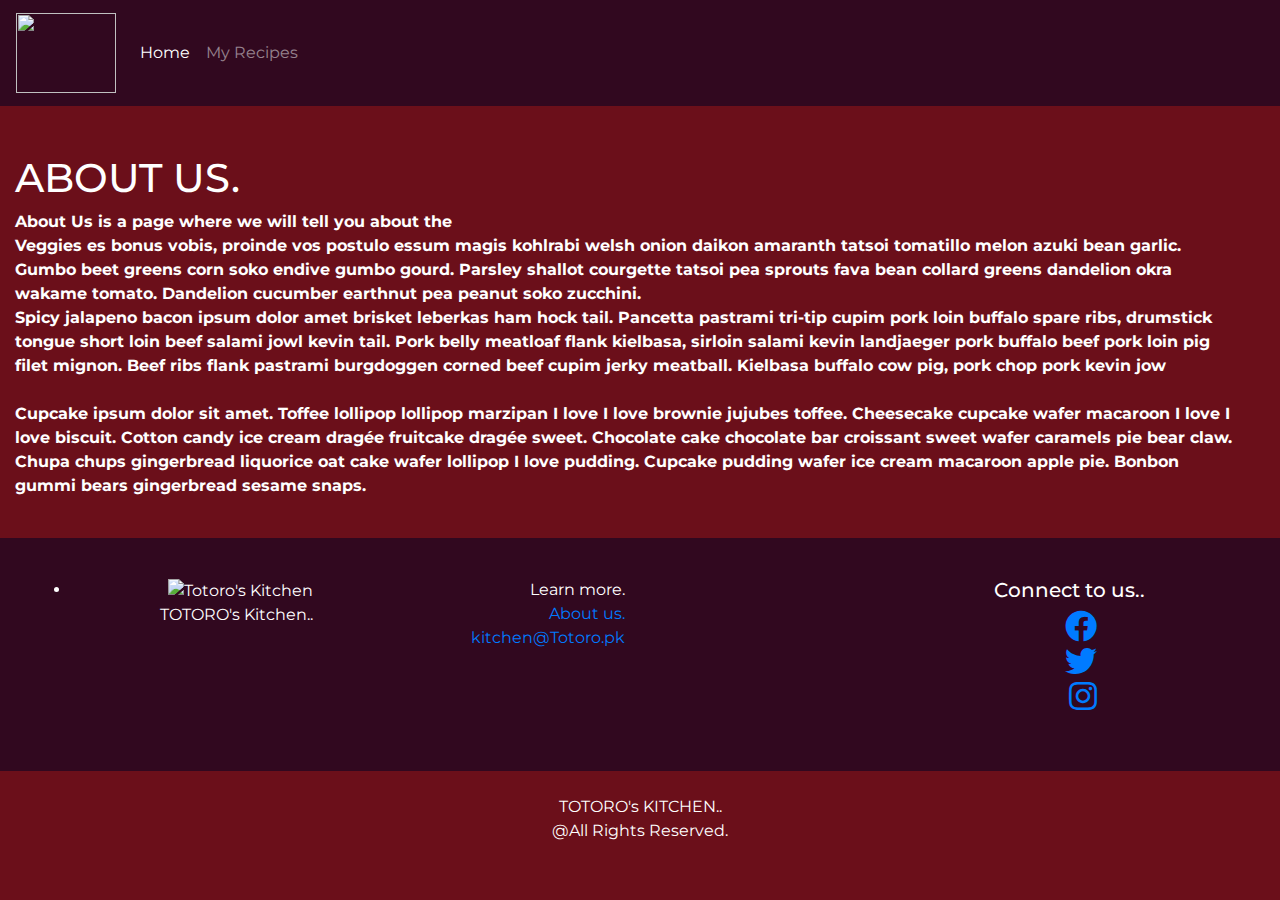
==== about.html @ a7d03d2f "New pages added." ====
<!DOCTYPE html>
<html lang="en">

<head>
    <meta charset="UTF-8" />
    <meta name="viewport" content="width=device-width, initial-scale=1, shrink-to-fit=no" />
    <link rel="stylesheet" href="https://maxcdn.bootstrapcdn.com/bootstrap/4.0.0/css/bootstrap.min.css"
        integrity="sha384-Gn5384xqQ1aoWXA+058RXPxPg6fy4IWvTNh0E263XmFcJlSAwiGgFAW/dAiS6JXm" crossorigin="anonymous" />
    <link rel="stylesheet" href="https://fonts.googleapis.com/css?family=Open+Sans:300,300i,400,600" />
    <link rel="stylesheet" href="https://maxcdn.bootstrapcdn.com/bootstrap/4.0.0/css/bootstrap.min.css"
        integrity="sha384-Gn5384xqQ1aoWXA+058RXPxPg6fy4IWvTNh0E263XmFcJlSAwiGgFAW/dAiS6JXm" crossorigin="anonymous" />
    <link rel="stylesheet" href="https://use.fontawesome.com/releases/v5.0.6/css/all.css" />
    <link rel="stylesheet" href="assets/css/animate.css" />
    <link rel="stylesheet" href="assets/css/style.css" />
    <link rel="stylesheet" href="assets/css/media-queries.css" />

    <title>Totoro's Kitchen..(^_^)</title>
</head>

<body style="background: #6b0f1a;">
    <!-- HEADER START -->
    <nav class="navbar navbar-expand-lg navbar-dark header_footer">
        <a class="navbar-brand" href="#">
            <img src="https://i.pinimg.com/originals/a4/fa/8c/a4fa8c0588f96c91989308c2448b095a.png" width="100"
                height="80" class="d-inline-block align-top" alt="" />
        </a>
        <button class="navbar-toggler" type="button" data-toggle="collapse" data-target="#navbarTogglerDemo02"
            aria-controls="navbarTogglerDemo02" aria-expanded="false" aria-label="Toggle navigation">
            <span class="navbar-toggler-icon"></span>
        </button>

        <div class="collapse navbar-collapse" id="navbarTogglerDemo02">
            <ul class="navbar-nav mr-auto mt-2 mt-lg-0">
                <li class="nav-item active">
                    <a class="nav-link text_header" href="index.html">Home <span class="sr-only">(current)</span></a>
                </li>
                <li class="nav-item">
                    <a class="text_header nav-link" href="recipe.html">My Recipes</a>
                </li>
            </ul>
        </div>
    </nav>

    <!-- About us-->

    <div class="container-fluid text_header row align-items-center">
        <div class="col">


            <h1><br>
                ABOUT US.
                </h2>
                <p style="font-weight: bolder;">About Us is a page where we will tell you about the <br> Veggies es
                    bonus
                    vobis, proinde vos postulo essum magis kohlrabi welsh onion daikon amaranth tatsoi tomatillo melon
                    azuki
                    bean garlic.

                    Gumbo beet greens corn soko endive gumbo gourd. Parsley shallot courgette tatsoi pea sprouts fava
                    bean
                    collard greens dandelion okra wakame tomato. Dandelion cucumber earthnut pea peanut soko zucchini.
                    <br>

                    Spicy jalapeno bacon ipsum dolor amet brisket leberkas ham hock tail. Pancetta pastrami tri-tip
                    cupim
                    pork loin buffalo spare ribs, drumstick tongue short loin beef salami jowl kevin tail. Pork belly
                    meatloaf flank kielbasa, sirloin salami kevin landjaeger pork buffalo beef pork loin pig filet
                    mignon.
                    Beef ribs flank pastrami burgdoggen corned beef cupim jerky meatball. Kielbasa buffalo cow pig, pork
                    chop pork kevin jow <br><br>
                    Cupcake ipsum dolor sit amet. Toffee lollipop lollipop marzipan I love I love brownie jujubes
                    toffee. Cheesecake cupcake wafer macaroon I love I love biscuit. Cotton candy ice cream dragée
                    fruitcake dragée sweet. Chocolate cake chocolate bar croissant sweet wafer caramels pie bear claw.
                    Chupa chups gingerbread liquorice oat cake wafer lollipop I love pudding. Cupcake pudding wafer ice
                    cream macaroon apple pie. Bonbon gummi bears gingerbread sesame snaps. </p>
                    <br>


        </div>

    </div>

    <!-- FOOTER START -->


    <div class="header_footer p-3 mb-2">
        <footer class="page-footer font-small pt-4">
            <div class="container-fluid text-center text-md-right">
                <div class="row">

                    <div class="col-md-3 mb-md-0 mb-3">
                        <ul class="list-styled">
                            <li>
                                <img class="logo-footer"
                                    src="https://i.pinimg.com/originals/a4/fa/8c/a4fa8c0588f96c91989308c2448b095a.png"
                                    height="180px" width="200px" alt="Totoro's Kitchen" />
                                <p>TOTORO's Kitchen..</p>
                            </li>

                        </ul>
                    </div>
                    <div class="col-md-3 mb-md-0 mb-3">
                        <ul class="list-unstyled">
                            <li> Learn more. </li>
                            <li> <a href="about.html">About us.</a></li>
                            <li>
                                <a href="#">kitchen@Totoro.pk</a>
                            </li>
                        </ul>
                    </div>

                    <div class="col-md-5 mb-4 md-4 mb-4 ">
                        <h5>Connect to us..</h5>

                        <ul class="list-unstyled">
                            <li>
                                <a href="facebook.com"><i class="fab fa-facebook mr-md-5 mr-3 fa-2x"></i></a> <br> <a
                                    href="Twitter.com"><i class="fab fa-twitter mr-md-5 mr-3 fa-2x"></i></a> <br> <a
                                    href="instagram.com"><i class="fab fa-instagram mr-md-5 mr-3 fa-2x"></i></a>
                            </li>
                        </ul>
                    </div>
                </div>
            </div>
    </div>
    <div class="footer-copyright text-center py-3 text_header">
        TOTORO's KITCHEN.. <br>@All Rights Reserved.
    </div>
    </footer>



    <!-- FOOTER END -->

    <!-- BOOTSTRAP JS FILES -->
    <script src="https://code.jquery.com/jquery-3.2.1.slim.min.js"
        integrity="sha384-KJ3o2DKtIkvYIK3UENzmM7KCkRr/rE9/Qpg6aAZGJwFDMVNA/GpGFF93hXpG5KkN"
        crossorigin="anonymous"></script>
    <script src="https://cdnjs.cloudflare.com/ajax/libs/popper.js/1.12.9/umd/popper.min.js"
        integrity="sha384-ApNbgh9B+Y1QKtv3Rn7W3mgPxhU9K/ScQsAP7hUibX39j7fakFPskvXusvfa0b4Q"
        crossorigin="anonymous"></script>
    <script src="https://maxcdn.bootstrapcdn.com/bootstrap/4.0.0/js/bootstrap.min.js"
        integrity="sha384-JZR6Spejh4U02d8jOt6vLEHfe/JQGiRRSQQxSfFWpi1MquVdAyjUar5+76PVCmYl"
        crossorigin="anonymous"></script>
</body>

</body>

</html>
---- assets/css/style.css ----
@import url('https://fonts.googleapis.com/css2?family=Montserrat:wght@300&display=swap');
* {
    margin: 0;
    font-family: 'Montserrat', sans-serif;
}

/* Header and Footer*/

.list-unstyled{
color:white;
}
.header_footer{
background: #31081f;
color: white;
}
.text_header{
color: white;
}

/* SEARCH BAR STYLING START */

.searchBar {
    margin: 0 7em 1em;
    padding: 8rem 0;
}

.has-search .form-control {
    padding-left: 4rem;
    padding-right: 1rem;
}

.searchBarInput {
    display: block;
    width: 100%;
    padding: 0.7rem;
    font-size: 1rem;
    line-height: 1.5;
    color: #495057;
    background-color: #fff0d4;
    background-clip: padding-box;
    border-radius: 1rem;
    transition: border-color .15s ease-in-out, box-shadow .15s ease-in-out;
}

.has-search .form-control-feedback {
    position: absolute;
    z-index: 2;
    display: block;
    width: 4.5rem;
    height: 5rem;
    line-height: 3.375rem;
    text-align: center;
    pointer-events: stroke;
    color: rgb(34, 2, 2);
}

.searchBarContainer {
    background-image: url(https://i.pinimg.com/originals/60/4a/92/604a92d31934eacfc763d2dc0818f8fb.jpg);
    width: 100%;
    background-position: center;
    background-repeat: no-repeat;
    background-size: cover;
    position: relative;
    height: 70vh;
}

.searchBarRow {
    background-color: #5959594d;
    /* overflow: hidden;
    height: 100%;
    z-index: 2; */
    background-position: 0 0;
    background-repeat: no-repeat;
    background-size: cover;
    height: 100%;
    line-height: 1;
    margin: 0 0 1rem;
    position: relative;
    text-align: center;
}

.findRecipe {
    font-size: 3em;
    display: inline-block;
    margin: 0.625rem 0 1.125rem;
    color: white;
}


/* SEARCH BAR STYLING END */


/* RECIPE LIST STYLING START */

.recipeList {
    margin-top: 3em;
    margin-bottom: 3em;
}

.cardStyling {
    width: 18rem;
    height: 80vh;
    background-color: #13020b;
    color: white;
    border: none;
    padding: 1rem;
    text-align: center;
    box-shadow: 0 7px 8px 0 #736069;
    transition: 0.3s;
    margin: 1em;
}

.cardStyling:hover {
    box-shadow: 0 8px 16px 0 #13020b;
}

.btn-primary {
    color: #fff;
    background-color: #6b0f1aff;
    border-color: #060606;
    border-radius: 0.5em;
    padding: 0.5rem;
    width: 60%;
}

.btn-primary:hover {
    color: #070000;
    font-weight: bold;
    background-color: #fff;
    border-color: #060606;
}
.image_size{
    height: 600px;
    width: 600px;
}

/* RECIPE LIST STYLING END */
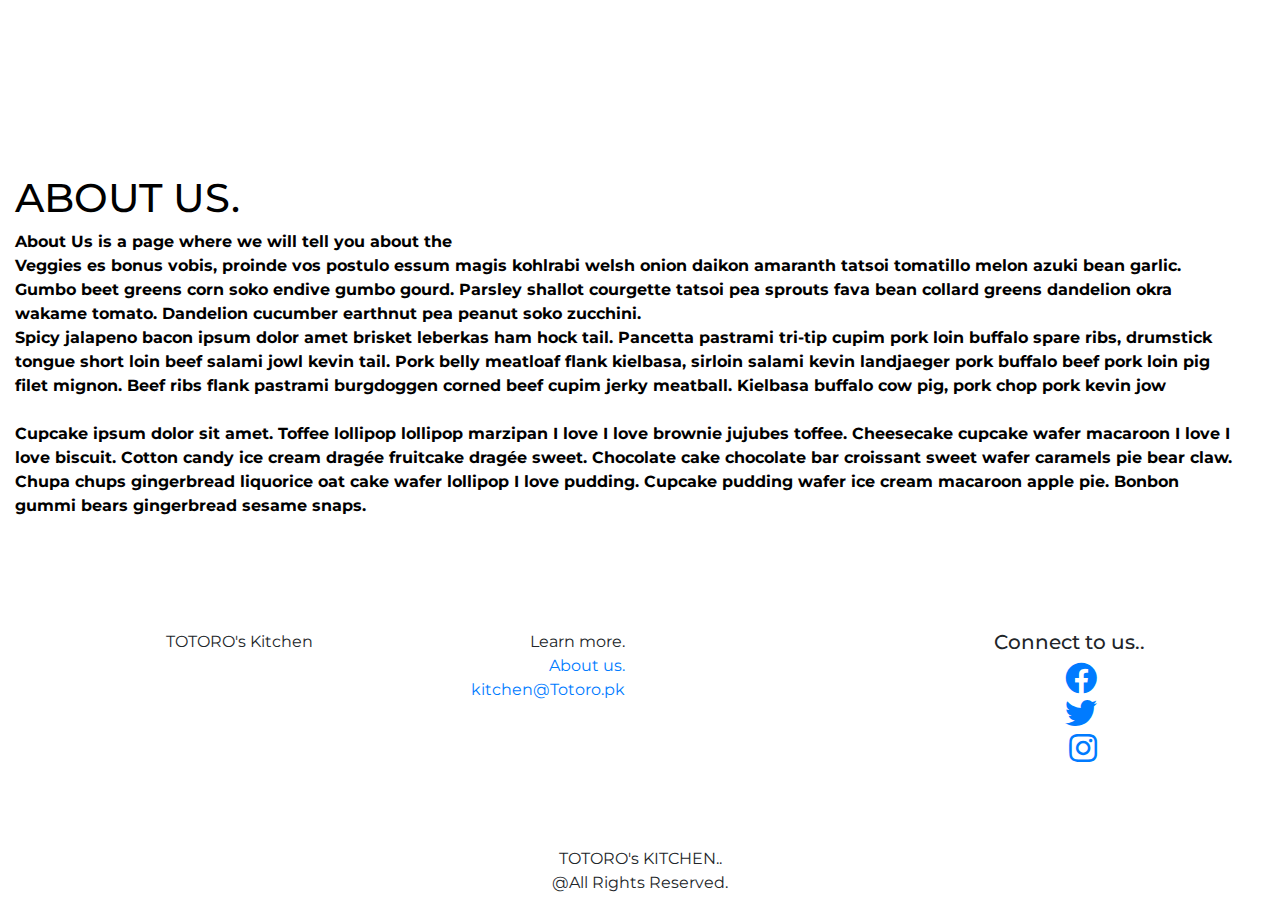
==== commit 797e11e8: "styling" ====
--- a/about.html
+++ b/about.html
@@ -17,12 +17,15 @@
     <title>Totoro's Kitchen..(^_^)</title>
 </head>
 
-<body style="background: #6b0f1a;">
-    <!-- HEADER START -->
-    <nav class="navbar navbar-expand-lg navbar-dark header_footer">
-        <a class="navbar-brand" href="#">
-            <img src="https://i.pinimg.com/originals/a4/fa/8c/a4fa8c0588f96c91989308c2448b095a.png" width="100"
-                height="80" class="d-inline-block align-top" alt="" />
+<body>
+     <!-- HEADER START -->
+     <nav class="navbar navbar-expand-lg navbar-dark header_footer" style="padding: 1.5rem 1rem;">
+        <a class="navbar-brand text" style="font-size: 1.5em;" href="#">
+            <!-- <img src="https://i.pinimg.com/originals/a4/fa/8c/a4fa8c0588f96c91989308c2448b095a.png" width="100"
+                height="80" class="d-inline-block align-top" alt="" /> -->
+            <!-- <p width="100"
+                height="80" class="text">TK</p> -->
+            Totoro's kitchen
         </a>
         <button class="navbar-toggler" type="button" data-toggle="collapse" data-target="#navbarTogglerDemo02"
             aria-controls="navbarTogglerDemo02" aria-expanded="false" aria-label="Toggle navigation">
@@ -32,18 +35,22 @@
         <div class="collapse navbar-collapse" id="navbarTogglerDemo02">
             <ul class="navbar-nav mr-auto mt-2 mt-lg-0">
                 <li class="nav-item active">
-                    <a class="nav-link text_header" href="index.html">Home <span class="sr-only">(current)</span></a>
+                    <a class="nav-link" href="index.html">Home <span class="sr-only">(current)</span></a>
                 </li>
                 <li class="nav-item">
-                    <a class="text_header nav-link" href="recipe.html">My Recipes</a>
+                    <a class="nav-link" href="/about.html">About us</a>
+                </li>
+                <li class="nav-item">
+                    <a class="nav-link" href="/recipeList.html">My Recipes</a>
                 </li>
             </ul>
         </div>
     </nav>
+    <!-- HEADER END -->
 
     <!-- About us-->
 
-    <div class="container-fluid text_header row align-items-center">
+    <div class="container-fluid text_header row align-items-center" style="background-color: white;width: 100%; padding-top: 2rem; padding-bottom: 2rem; color: black;">
         <div class="col">
 
 
@@ -79,54 +86,49 @@
         </div>
 
     </div>
-
-    <!-- FOOTER START -->
+<!-- FOOTER START -->
 
 
-    <div class="header_footer p-3 mb-2">
-        <footer class="page-footer font-small pt-4">
-            <div class="container-fluid text-center text-md-right">
-                <div class="row">
+<div class="header_footer p-3 mb-2">
+    <footer class="page-footer font-small pt-4">
+        <div class="container-fluid text-center text-md-right">
+            <div class="row">
 
-                    <div class="col-md-3 mb-md-0 mb-3">
-                        <ul class="list-styled">
-                            <li>
-                                <img class="logo-footer"
-                                    src="https://i.pinimg.com/originals/a4/fa/8c/a4fa8c0588f96c91989308c2448b095a.png"
-                                    height="180px" width="200px" alt="Totoro's Kitchen" />
-                                <p>TOTORO's Kitchen..</p>
-                            </li>
+                <div class="col-md-3 mb-md-0 mb-3">
+                    <!-- <img class="logo-footer"
+                                src="https://i.pinimg.com/originals/a4/fa/8c/a4fa8c0588f96c91989308c2448b095a.png"
+                                height="180px" width="200px" alt="Totoro's Kitchen" /> -->
+                    <p class="text" style="top:20% ;">TOTORO's Kitchen</p>
 
-                        </ul>
-                    </div>
-                    <div class="col-md-3 mb-md-0 mb-3">
-                        <ul class="list-unstyled">
-                            <li> Learn more. </li>
-                            <li> <a href="about.html">About us.</a></li>
-                            <li>
-                                <a href="#">kitchen@Totoro.pk</a>
-                            </li>
-                        </ul>
-                    </div>
+                </div>
+                <div class="col-md-3 mb-md-0 mb-3">
+                    <ul class="list-unstyled">
+                        <li> Learn more. </li>
+                        <li> <a class="link" href="about.html">About us.</a></li>
+                        <li>
+                            <a class="link" href="#">kitchen@Totoro.pk</a>
+                        </li>
+                    </ul>
+                </div>
 
-                    <div class="col-md-5 mb-4 md-4 mb-4 ">
-                        <h5>Connect to us..</h5>
+                <div class="col-md-5 mb-4 md-4 mb-4 ">
+                    <h5>Connect to us..</h5>
 
-                        <ul class="list-unstyled">
-                            <li>
-                                <a href="facebook.com"><i class="fab fa-facebook mr-md-5 mr-3 fa-2x"></i></a> <br> <a
-                                    href="Twitter.com"><i class="fab fa-twitter mr-md-5 mr-3 fa-2x"></i></a> <br> <a
-                                    href="instagram.com"><i class="fab fa-instagram mr-md-5 mr-3 fa-2x"></i></a>
-                            </li>
-                        </ul>
-                    </div>
+                    <ul class="list-unstyled">
+                        <li>
+                            <a href="facebook.com"><i class="fab fa-facebook mr-md-5 mr-3 fa-2x link"></i></a> <br>
+                            <a href="Twitter.com"><i class="fab fa-twitter mr-md-5 mr-3 fa-2x link"></i></a> <br> <a
+                                href="instagram.com"><i class="fab fa-instagram mr-md-5 mr-3 fa-2x link"></i></a>
+                        </li>
+                    </ul>
                 </div>
             </div>
-    </div>
-    <div class="footer-copyright text-center py-3 text_header">
-        TOTORO's KITCHEN.. <br>@All Rights Reserved.
-    </div>
-    </footer>
+        </div>
+</div>
+<div class="footer-copyright text-center py-3 text_header">
+    TOTORO's KITCHEN.. <br>@All Rights Reserved.
+</div>
+</footer>
 
 
 
--- a/assets/css/style.css
+++ b/assets/css/style.css
@@ -4,18 +4,6 @@
     font-family: 'Montserrat', sans-serif;
 }
 
-/* Header and Footer*/
-
-.list-unstyled{
-color:white;
-}
-.header_footer{
-background: #31081f;
-color: white;
-}
-.text_header{
-color: white;
-}
 
 /* SEARCH BAR STYLING START */
 
@@ -36,7 +24,7 @@
     font-size: 1rem;
     line-height: 1.5;
     color: #495057;
-    background-color: #fff0d4;
+    background-color: #e6e2e2;
     background-clip: padding-box;
     border-radius: 1rem;
     transition: border-color .15s ease-in-out, box-shadow .15s ease-in-out;
@@ -55,7 +43,7 @@
 }
 
 .searchBarContainer {
-    background-image: url(https://i.pinimg.com/originals/60/4a/92/604a92d31934eacfc763d2dc0818f8fb.jpg);
+    background-image: url(/assets/images/bg/pexels-gustavo-fring-3984744.jpg);
     width: 100%;
     background-position: center;
     background-repeat: no-repeat;
@@ -129,9 +117,6 @@
     background-color: #fff;
     border-color: #060606;
 }
-.image_size{
-    height: 600px;
-    width: 600px;
-}
+
 
 /* RECIPE LIST STYLING END */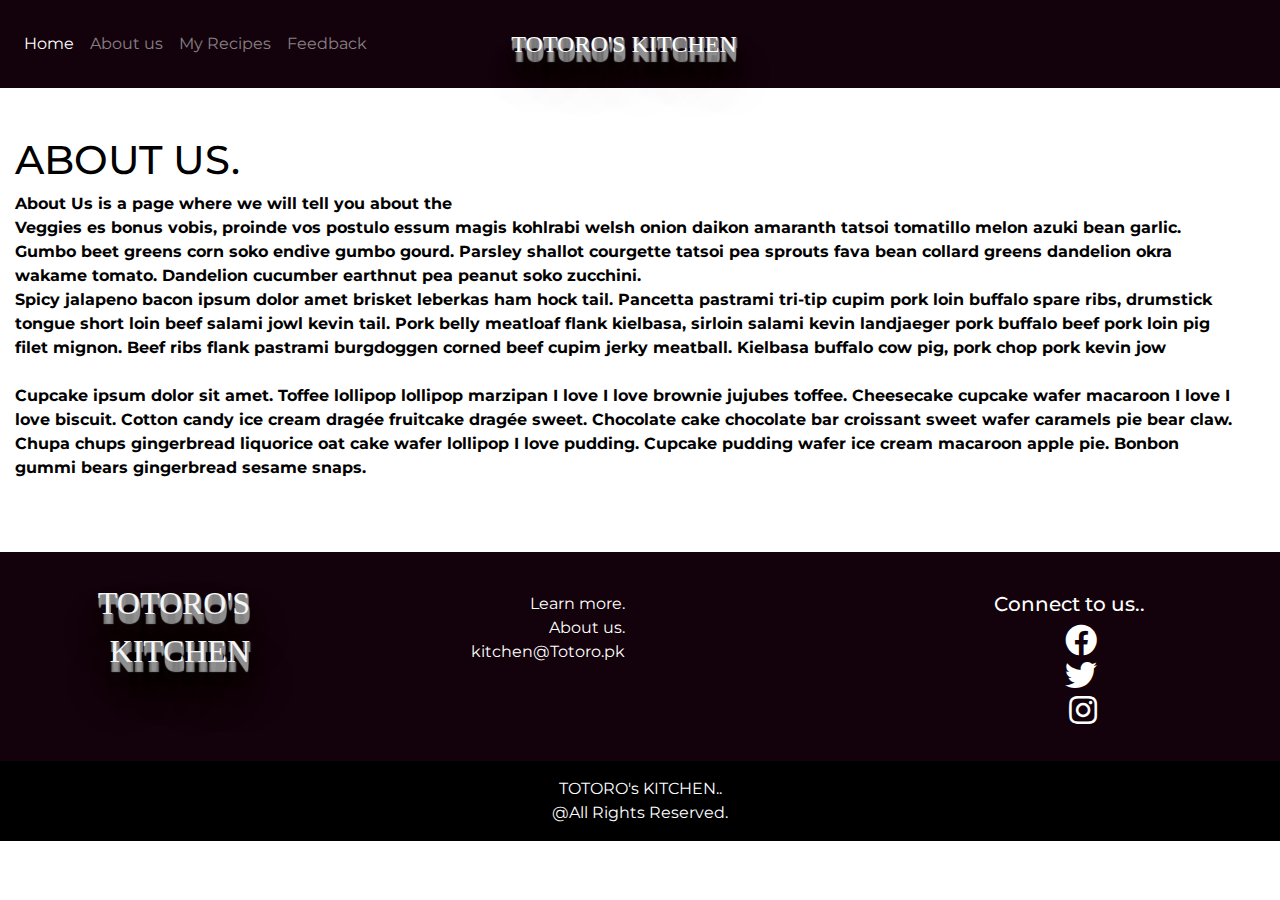
==== commit d5ecc3d9: "feedbackform" ====
--- a/about.html
+++ b/about.html
@@ -42,6 +42,9 @@
                 </li>
                 <li class="nav-item">
                     <a class="nav-link" href="/recipeList.html">My Recipes</a>
+                </li>
+                <li class="nav-item">
+                    <a class="nav-link" href="feedback.php">Feedback</a>
                 </li>
             </ul>
         </div>
--- a/assets/css/style.css
+++ b/assets/css/style.css
@@ -4,6 +4,52 @@
     font-family: 'Montserrat', sans-serif;
 }
 
+/* Header and Footer*/
+
+.list-unstyled{
+color:white;
+}
+.header_footer{
+    background-color: #13020b;
+color: white;
+}
+.text_header{
+    color: #feffff;
+    
+    background-color: black;
+    margin-top: -2em;
+}
+
+.link{
+    color: white;
+}
+.text{
+
+    position: absolute;
+    top: 50%; 
+    right: 50%;
+    transform: translate(50%,-50%);
+    text-transform: uppercase;
+    font-family: verdana;
+    font-size: 2em;
+    font-weight: 00;
+    color: #f5f5f5;
+    text-shadow: 1px 1px 1px #919191,
+        1px 2px 1px #919191,
+        1px 3px 1px #919191,
+        1px 4px 1px #919191,
+        1px 5px 1px #919191,
+        1px 6px 1px #919191,
+        1px 7px 1px #919191,
+        1px 8px 1px #919191,
+        1px 9px 1px #919191,
+        1px 10px 1px #919191,
+    1px 18px 6px rgba(16,16,16,0.4),
+    1px 22px 10px rgba(16,16,16,0.2),
+    1px 25px 35px rgba(16,16,16,0.2),
+    1px 30px 60px rgba(16,16,16,0.4);
+
+}
 
 /* SEARCH BAR STYLING START */
 
@@ -24,7 +70,7 @@
     font-size: 1rem;
     line-height: 1.5;
     color: #495057;
-    background-color: #e6e2e2;
+    background-color: #fff0d4;
     background-clip: padding-box;
     border-radius: 1rem;
     transition: border-color .15s ease-in-out, box-shadow .15s ease-in-out;
@@ -43,7 +89,7 @@
 }
 
 .searchBarContainer {
-    background-image: url(/assets/images/bg/pexels-gustavo-fring-3984744.jpg);
+    background-image: url(https://i.pinimg.com/originals/60/4a/92/604a92d31934eacfc763d2dc0818f8fb.jpg);
     width: 100%;
     background-position: center;
     background-repeat: no-repeat;
@@ -87,12 +133,12 @@
 
 .cardStyling {
     width: 18rem;
-    height: 80vh;
+    /* height: 80vh; */
     background-color: #13020b;
     color: white;
     border: none;
     padding: 1rem;
-    text-align: center;
+    text-align: left;
     box-shadow: 0 7px 8px 0 #736069;
     transition: 0.3s;
     margin: 1em;
@@ -117,6 +163,112 @@
     background-color: #fff;
     border-color: #060606;
 }
-
-
-/* RECIPE LIST STYLING END */+.image_size{
+    height: 600px;
+    width: 600px;
+}
+
+/* RECIPE LIST STYLING END */
+/* Favoutire*/
+.btn_fav-click{
+    color:#6b0f1aff;
+    background-color: #ffffff;
+    border-color: #ff0000;
+    border-radius: 0.2em;
+    padding: 0.2rem;
+    width: 15%;
+    position: absolute; 
+    right: 0;
+}
+.btn_fav-primary {
+    color: #fff;
+    background-color: #6b0f1aff;
+    border-color: #060606;
+    border-radius: 0.2em;
+    padding: 0.2rem;
+    width: 15%;
+    position: absolute; 
+    right: 0;
+}
+.btn_fav-primary:hover {
+    color: #070000;
+    font-weight: bold;
+    background-color: #fff;
+    border-color: #060606;
+}
+
+/* about us */
+.aboutUs{
+padding-top: 2rem;
+}
+
+/* myrecipes */
+.getRecipe{
+    margin-bottom: 2em;
+}
+
+.recipeItem{
+    color: #13020b;
+    padding-bottom: 2rem;
+    padding-top: 1em;
+}
+
+/* feedback form */
+.svg {
+	height: 23rem;
+	margin-right: 4rem;
+}
+
+.container {
+	height: 100vh;
+}
+
+form {
+	min-width: 25rem;
+}
+	.title {
+		color: #000000;
+		font-size: 2.5rem;
+	}
+	
+  .form-control {
+    background-color: #f2f6f8;
+		border-radius: 2rem;
+    border: none;
+    box-shadow: 0px 7px 5px rgba(0, 0, 0, 0.11);
+		
+   }
+	
+	.message .form-control {
+			padding: .5rem 1.8rem;
+	}
+	
+  ::placeholder {
+    font-family: 'Quicksand', sans-serif;
+		font-weight: 600;
+    font-size: 1.1rem;
+    color: #838788;
+    position: relative;
+    left: 0;
+  }
+	
+  input,
+  textarea {
+    color: #212529;
+    font-size: 1.1rem;
+  }
+.btn.btn-primary {
+	font-weight: bold;
+  height: 2.5rem;
+  line-height: 2.5rem;
+  padding: 0 3rem;
+  border: 0;
+  border-radius: 3rem;
+  background-size: 300% 100%;
+  transition: all 0.3s ease-in-out;
+}
+
+.btn.btn-primary:hover:enabled {
+  background-size: 100% 100%;
+  transform: translateY(-0.15em);
+}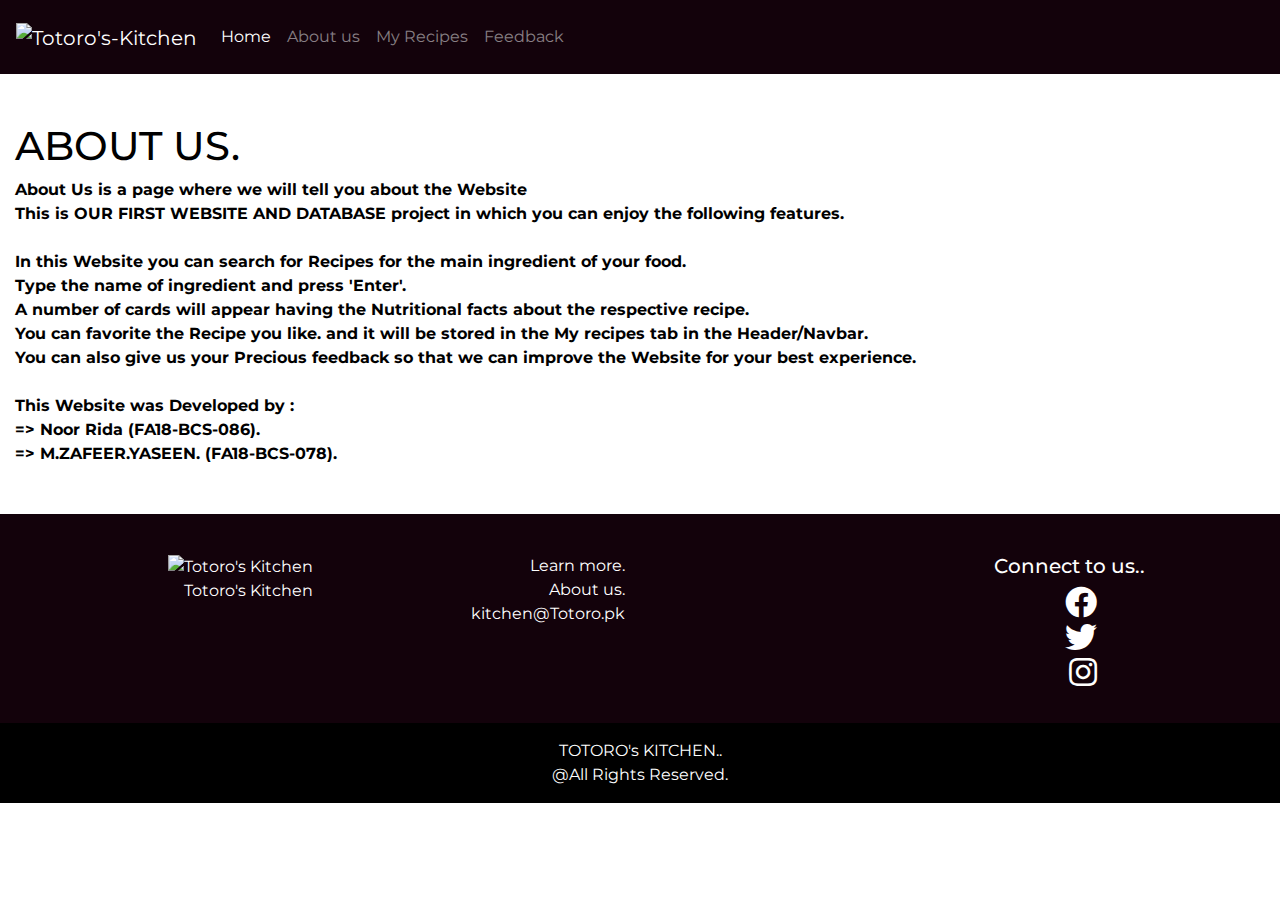
==== commit 1a88a0de: "Updated Website" ====
--- a/about.html
+++ b/about.html
@@ -19,14 +19,12 @@
 
 <body>
      <!-- HEADER START -->
-     <nav class="navbar navbar-expand-lg navbar-dark header_footer" style="padding: 1.5rem 1rem;">
-        <a class="navbar-brand text" style="font-size: 1.5em;" href="#">
-            <!-- <img src="https://i.pinimg.com/originals/a4/fa/8c/a4fa8c0588f96c91989308c2448b095a.png" width="100"
-                height="80" class="d-inline-block align-top" alt="" /> -->
-            <!-- <p width="100"
-                height="80" class="text">TK</p> -->
-            Totoro's kitchen
-        </a>
+     <nav class="navbar navbar-expand-lg navbar-dark header_footer" style="padding: 1rem 1rem;">
+        
+        <a class="navbar-brand " href="index.html">
+            <img class="align-middle" src="https://i.ibb.co/svrvHTr/totoro-s-kitchen-02.png" alt="Totoro's-Kitchen" width="80"
+            height="70"   ></a>
+        
         <button class="navbar-toggler" type="button" data-toggle="collapse" data-target="#navbarTogglerDemo02"
             aria-controls="navbarTogglerDemo02" aria-expanded="false" aria-label="Toggle navigation">
             <span class="navbar-toggler-icon"></span>
@@ -38,10 +36,10 @@
                     <a class="nav-link" href="index.html">Home <span class="sr-only">(current)</span></a>
                 </li>
                 <li class="nav-item">
-                    <a class="nav-link" href="/about.html">About us</a>
+                    <a class="nav-link" href="about.html">About us</a>
                 </li>
                 <li class="nav-item">
-                    <a class="nav-link" href="/recipeList.html">My Recipes</a>
+                    <a class="nav-link" href="recipeList.html">My Recipes</a>
                 </li>
                 <li class="nav-item">
                     <a class="nav-link" href="feedback.php">Feedback</a>
@@ -60,32 +58,16 @@
             <h1><br>
                 ABOUT US.
                 </h2>
-                <p style="font-weight: bolder;">About Us is a page where we will tell you about the <br> Veggies es
-                    bonus
-                    vobis, proinde vos postulo essum magis kohlrabi welsh onion daikon amaranth tatsoi tomatillo melon
-                    azuki
-                    bean garlic.
-
-                    Gumbo beet greens corn soko endive gumbo gourd. Parsley shallot courgette tatsoi pea sprouts fava
-                    bean
-                    collard greens dandelion okra wakame tomato. Dandelion cucumber earthnut pea peanut soko zucchini.
-                    <br>
-
-                    Spicy jalapeno bacon ipsum dolor amet brisket leberkas ham hock tail. Pancetta pastrami tri-tip
-                    cupim
-                    pork loin buffalo spare ribs, drumstick tongue short loin beef salami jowl kevin tail. Pork belly
-                    meatloaf flank kielbasa, sirloin salami kevin landjaeger pork buffalo beef pork loin pig filet
-                    mignon.
-                    Beef ribs flank pastrami burgdoggen corned beef cupim jerky meatball. Kielbasa buffalo cow pig, pork
-                    chop pork kevin jow <br><br>
-                    Cupcake ipsum dolor sit amet. Toffee lollipop lollipop marzipan I love I love brownie jujubes
-                    toffee. Cheesecake cupcake wafer macaroon I love I love biscuit. Cotton candy ice cream dragée
-                    fruitcake dragée sweet. Chocolate cake chocolate bar croissant sweet wafer caramels pie bear claw.
-                    Chupa chups gingerbread liquorice oat cake wafer lollipop I love pudding. Cupcake pudding wafer ice
-                    cream macaroon apple pie. Bonbon gummi bears gingerbread sesame snaps. </p>
-                    <br>
-
-
+                <p style="font-weight: bolder;">About Us is a page where we will tell you about the Website<br>
+                    This is OUR FIRST WEBSITE AND DATABASE project in which you can enjoy the following features. <br> <br>
+                    In this Website you can search for Recipes for the main ingredient of your food. <br>Type the name of ingredient and press 'Enter'.
+                     <br>A number of cards will appear having the Nutritional facts about the respective recipe.
+                    <br> You can favorite the Recipe you like. and it will be stored in the My recipes tab in the Header/Navbar. <br>
+                    You can also give us your Precious feedback so that we can improve the Website for your best experience. <br>
+                    <br>This Website was Developed by : <br>
+                        => Noor Rida (FA18-BCS-086). 
+                        <br>
+                        => M.ZAFEER.YASEEN. (FA18-BCS-078).
         </div>
 
     </div>
@@ -98,10 +80,10 @@
             <div class="row">
 
                 <div class="col-md-3 mb-md-0 mb-3">
-                    <!-- <img class="logo-footer"
-                                src="https://i.pinimg.com/originals/a4/fa/8c/a4fa8c0588f96c91989308c2448b095a.png"
-                                height="180px" width="200px" alt="Totoro's Kitchen" /> -->
-                    <p class="text" style="top:20% ;">TOTORO's Kitchen</p>
+                    <img class="logo-footer"
+                    src="https://i.ibb.co/svrvHTr/totoro-s-kitchen-02.png"
+                    height="110px" width="133px" alt="Totoro's Kitchen" />
+        <p  >Totoro's Kitchen</p> 
 
                 </div>
                 <div class="col-md-3 mb-md-0 mb-3">
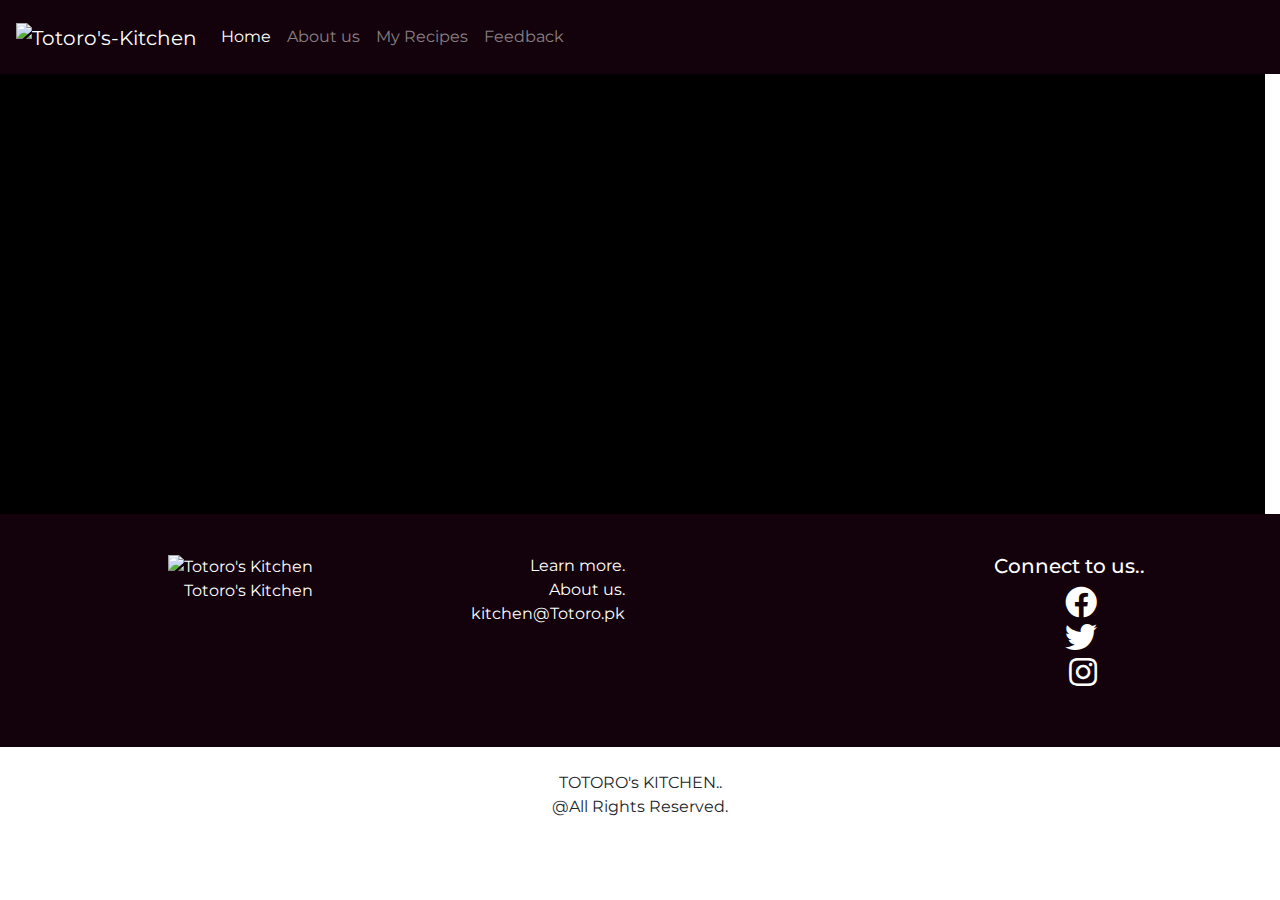
==== commit 8f7ad686: "Error handling" ====
--- a/about.html
+++ b/about.html
@@ -51,7 +51,7 @@
 
     <!-- About us-->
 
-    <div class="container-fluid text_header row align-items-center" style="background-color: white;width: 100%; padding-top: 2rem; padding-bottom: 2rem; color: black;">
+    <div class="container-fluid text_header row align-items-center" style="width: 100%; padding-top: 2rem; padding-bottom: 2rem; color: black;">
         <div class="col">
 
 
@@ -110,7 +110,7 @@
             </div>
         </div>
 </div>
-<div class="footer-copyright text-center py-3 text_header">
+<div class="footer-copyright text-center py-3 text_footer">
     TOTORO's KITCHEN.. <br>@All Rights Reserved.
 </div>
 </footer>
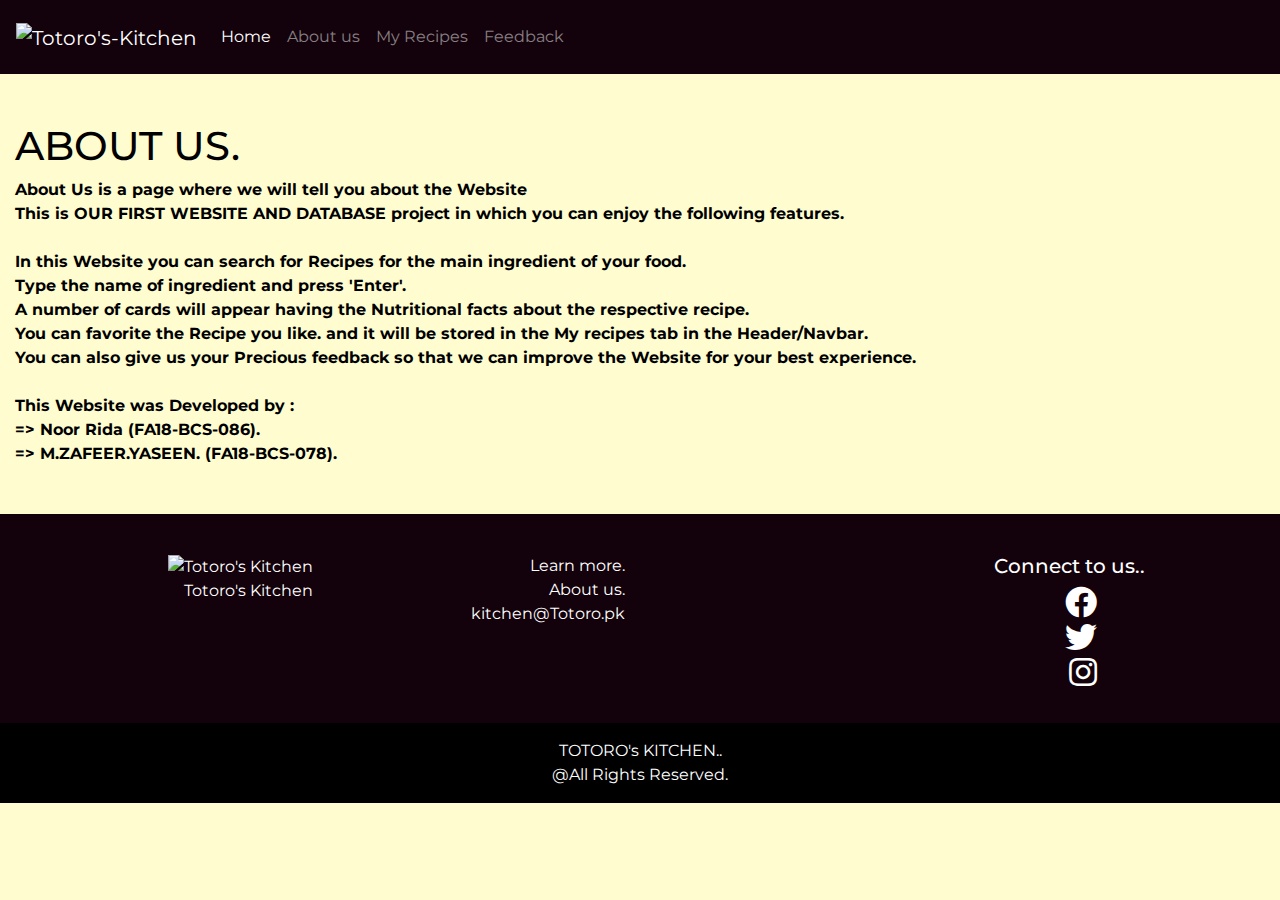
==== commit c5312405: "img" ====
--- a/about.html
+++ b/about.html
@@ -14,7 +14,8 @@
     <link rel="stylesheet" href="assets/css/style.css" />
     <link rel="stylesheet" href="assets/css/media-queries.css" />
 
-    <title>Totoro's Kitchen..(^_^)</title>
+    <title>Totoro Kitchen</title>
+    <link rel="shortcut icon" type="image/jpg" href="./assets/images/cooking-tools.png"/>
 </head>
 
 <body>
--- a/assets/css/style.css
+++ b/assets/css/style.css
@@ -3,7 +3,9 @@
     margin: 0;
     font-family: 'Montserrat', sans-serif;
 }
-
+body{
+    background-color:  #FFFDD0;
+}
 /* Header and Footer*/
 
 .list-unstyled{
@@ -16,10 +18,15 @@
 .text_header{
     color: #feffff;
     
+    /* background-color: black; */
+    margin-top: -2em;
+}
+.text_footer{
+    color: #feffff;
+    
     background-color: black;
     margin-top: -2em;
 }
-
 .link{
     color: white;
 }
@@ -54,8 +61,8 @@
 /* SEARCH BAR STYLING START */
 
 .searchBar {
-    margin: 0 7em 1em;
-    padding: 8rem 0;
+    /* margin: 0 7em 1em;*/
+    padding: 8rem 0; 
 }
 
 .has-search .form-control {
@@ -121,6 +128,7 @@
 }
 
 
+
 /* SEARCH BAR STYLING END */
 
 
@@ -133,7 +141,7 @@
 
 .cardStyling {
     width: 18rem;
-    /* height: 80vh; */
+    height: 76vh;
     background-color: #13020b;
     color: white;
     border: none;
@@ -158,6 +166,7 @@
 }
 
 .btn-primary:hover {
+    
     color: #070000;
     font-weight: bold;
     background-color: #fff;
@@ -203,10 +212,23 @@
 }
 
 /* myrecipes */
-.getRecipe{
-    margin-bottom: 2em;
-}
-
+
+.getRecipe {
+    color: #fff !important;
+    background-color: #6b0f1aff;
+    border-color: #060606;
+    border-radius: 0.5em;
+    padding: 0.5rem;
+    width: 60%;
+}
+
+.getRecipe:hover {
+    
+    color: #070000;
+    font-weight: bold;
+    background-color: #fff;
+    border-color: #060606;
+}
 .recipeItem{
     color: #13020b;
     padding-bottom: 2rem;
@@ -220,7 +242,7 @@
 }
 
 .container {
-	height: 100vh;
+	/* height: 100vh; */
 }
 
 form {
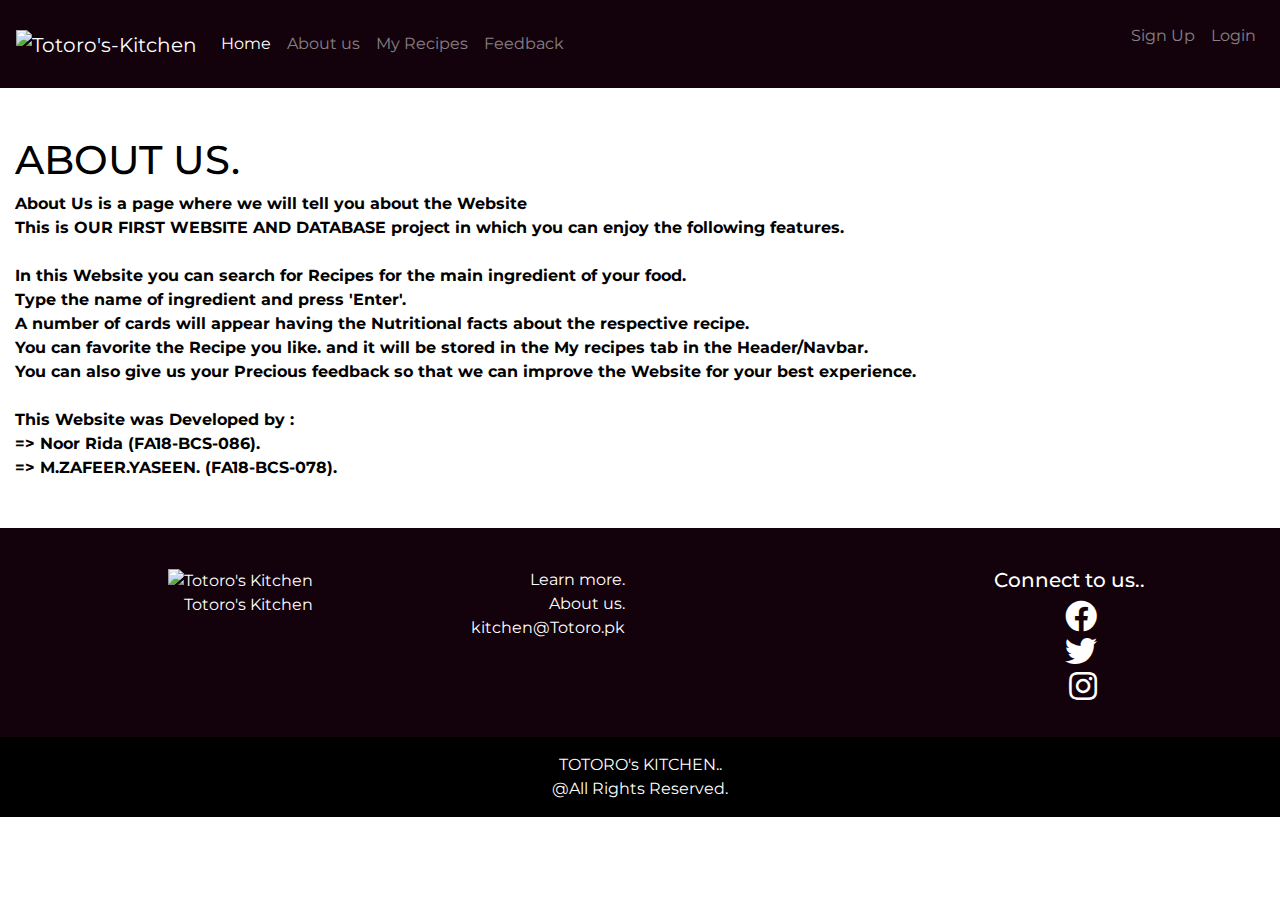
==== commit abef5964: "Login/Sign-up without PHP and Updated Styling" ====
--- a/about.html
+++ b/about.html
@@ -11,14 +11,13 @@
         integrity="sha384-Gn5384xqQ1aoWXA+058RXPxPg6fy4IWvTNh0E263XmFcJlSAwiGgFAW/dAiS6JXm" crossorigin="anonymous" />
     <link rel="stylesheet" href="https://use.fontawesome.com/releases/v5.0.6/css/all.css" />
     <link rel="stylesheet" href="assets/css/animate.css" />
-    <link rel="stylesheet" href="assets/css/style.css" />
+    <link rel="stylesheet" href="assets/css/style copy.css" />
     <link rel="stylesheet" href="assets/css/media-queries.css" />
 
-    <title>Totoro Kitchen</title>
-    <link rel="shortcut icon" type="image/jpg" href="./assets/images/cooking-tools.png"/>
+    <title>Totoro's Kitchen..(^_^)</title>
 </head>
 
-<body>
+<body style="background-image: url(https://wallpaperaccess.com/full/260172.jpg);">
      <!-- HEADER START -->
      <nav class="navbar navbar-expand-lg navbar-dark header_footer" style="padding: 1rem 1rem;">
         
@@ -46,13 +45,18 @@
                     <a class="nav-link" href="feedback.php">Feedback</a>
                 </li>
             </ul>
+            <ul class="nav navbar-nav navbar-right ">
+                <li class="nav-item"><a class="nav-link " href="Sign_up.html"> <p>Sign Up   </p> </a></li>
+                
+                <li class="nav-item"><a class="nav-link" href="Login.html"> <p> Login </p></a></li>
+            </ul>
         </div>
     </nav>
     <!-- HEADER END -->
 
     <!-- About us-->
 
-    <div class="container-fluid text_header row align-items-center" style="width: 100%; padding-top: 2rem; padding-bottom: 2rem; color: black;">
+    <div class="container-fluid text_header row align-items-center" style="background-color: white;width: 100%; padding-top: 2rem; padding-bottom: 2rem; color: black;">
         <div class="col">
 
 
@@ -111,7 +115,7 @@
             </div>
         </div>
 </div>
-<div class="footer-copyright text-center py-3 text_footer">
+<div class="footer-copyright text-center py-3 text_header">
     TOTORO's KITCHEN.. <br>@All Rights Reserved.
 </div>
 </footer>
--- a/assets/css/style copy.css
+++ b/assets/css/style copy.css
@@ -0,0 +1,224 @@
+@import url('https://fonts.googleapis.com/css2?family=Montserrat:wght@300&display=swap');
+* {
+    margin: 0;
+    font-family: 'Montserrat', sans-serif;
+}
+
+/* Header and Footer*/
+
+.list-unstyled{
+color:white;
+}
+.header_footer{
+    background-color: #13020b;
+color: white;
+}
+.text_header{
+    color: #feffff;
+    
+    background-color: black;
+    margin-top: -2em;
+}
+
+.link{
+    color: white;
+}
+.text{
+
+    position: absolute;
+    top: 50%; 
+    right: 50%;
+    transform: translate(50%,-50%);
+    text-transform: uppercase;
+    font-family: verdana;
+    font-size: 2em;
+    font-weight: 00;
+    color: #f5f5f5;
+    text-shadow: 1px 1px 1px #919191,
+        1px 2px 1px #919191,
+        1px 3px 1px #919191,
+        1px 4px 1px #919191,
+        1px 5px 1px #919191,
+        1px 6px 1px #919191,
+        1px 7px 1px #919191,
+        1px 8px 1px #919191,
+        1px 9px 1px #919191,
+        1px 10px 1px #919191,
+    1px 18px 6px rgba(16,16,16,0.4),
+    1px 22px 10px rgba(16,16,16,0.2),
+    1px 25px 35px rgba(16,16,16,0.2),
+    1px 30px 60px rgba(16,16,16,0.4);
+
+}
+
+/* SEARCH BAR STYLING START */
+
+.searchBar {
+    /* margin: 0 7em 1em;*/
+    padding: 8rem 0; 
+}
+
+.has-search .form-control {
+    padding-left: 4rem;
+    padding-right: 1rem;
+}
+
+.searchBarInput {
+    display: block;
+    width: 100%;
+    padding: 0.7rem;
+    font-size: 1rem;
+    line-height: 1.5;
+    color: #495057;
+    background-color: #fff0d4;
+    background-clip: padding-box;
+    border-radius: 1rem;
+    transition: border-color .15s ease-in-out, box-shadow .15s ease-in-out;
+}
+
+.has-search .form-control-feedback {
+    position: absolute;
+    z-index: 2;
+    display: block;
+    width: 4.5rem;
+    height: 5rem;
+    line-height: 3.375rem;
+    text-align: center;
+    pointer-events: stroke;
+    color: rgb(34, 2, 2);
+}
+
+.searchBarContainer {
+    background-image: url(https://i.pinimg.com/originals/60/4a/92/604a92d31934eacfc763d2dc0818f8fb.jpg);
+    width: 100%;
+    
+    background-position: center;
+    background-repeat: no-repeat;
+    background-size: cover;
+    position: relative;
+    height: 70vh;
+}
+
+.searchBarRow {
+    background-color: #5959594d;
+    /* overflow: hidden;
+    height: 100%;
+    z-index: 2; */
+    background-position: 0 0;
+    background-repeat: no-repeat;
+    background-size: cover;
+    height: 100%;
+    line-height: 1;
+    margin: 0 0 1rem;
+    position: relative;
+    text-align: center;
+}
+
+.findRecipe {
+    font-size: 3em;
+    display: inline-block;
+    margin: 0.625rem 0 1.125rem;
+    color: white;
+}
+
+
+/* SEARCH BAR STYLING END */
+
+
+/* RECIPE LIST STYLING START */
+
+.recipeList {
+    margin-top: 3em;
+    margin-bottom: 3em;
+}
+
+.cardStyling {
+    width: 18rem;
+    /* height: 80vh; */
+    background-color: #13020b;
+    color: white;
+    border: none;
+    padding: 1rem;
+    text-align: left;
+    box-shadow: 0 7px 8px 0 #736069;
+    transition: 0.3s;
+    margin: 1em;
+}
+
+.cardStyling:hover {
+    box-shadow: 0 8px 16px 0 #13020b;
+}
+
+.btn-primary {
+    color: #fff;
+    background-color: #6b0f1aff;
+    border-color: #060606;
+    border-radius: 0.5em;
+    padding: 0.5rem;
+    width: 60%;
+}
+
+.btn-primary:hover {
+    color: #070000;
+    font-weight: bold;
+    background-color: #fff;
+    border-color: #060606;
+}
+.image_size{
+    height: 600px;
+    width: 600px;
+}
+
+/* RECIPE LIST STYLING END */
+/* Favoutire*/
+.btn_fav-click{
+    color:#6b0f1aff;
+    background-color: #ffffff;
+    border-color: #ff0000;
+    border-radius: 0.2em;
+    padding: 0.2rem;
+    width: 15%;
+    position: absolute; 
+    right: 0;
+}
+.btn_fav-primary {
+    color: #fff;
+    background-color: #6b0f1aff;
+    border-color: #060606;
+    border-radius: 0.2em;
+    padding: 0.2rem;
+    width: 15%;
+    position: absolute; 
+    right: 0;
+}
+.btn_fav-primary:hover {
+    color: #070000;
+    font-weight: bold;
+    background-color: #fff;
+    border-color: #060606;
+}
+
+/* about us */
+.aboutUs{
+padding-top: 2rem;
+}
+.recipeItem{
+    color: #13020b;
+}
+
+.s010 form .inner-form .basic-search {
+    box-shadow: 0 8px 20px 0 rgba(0,0,0,.15);
+    overflow: hidden;
+    border-radius: 34px;
+    margin-bottom: 5px;
+}
+* {
+    box-sizing: border-box;
+}
+.s010 {
+    font-family: lato,sans-serif;
+}
+html {
+    line-height: 1.15;
+    -webkit-text-size-adjust: 100%;
+}